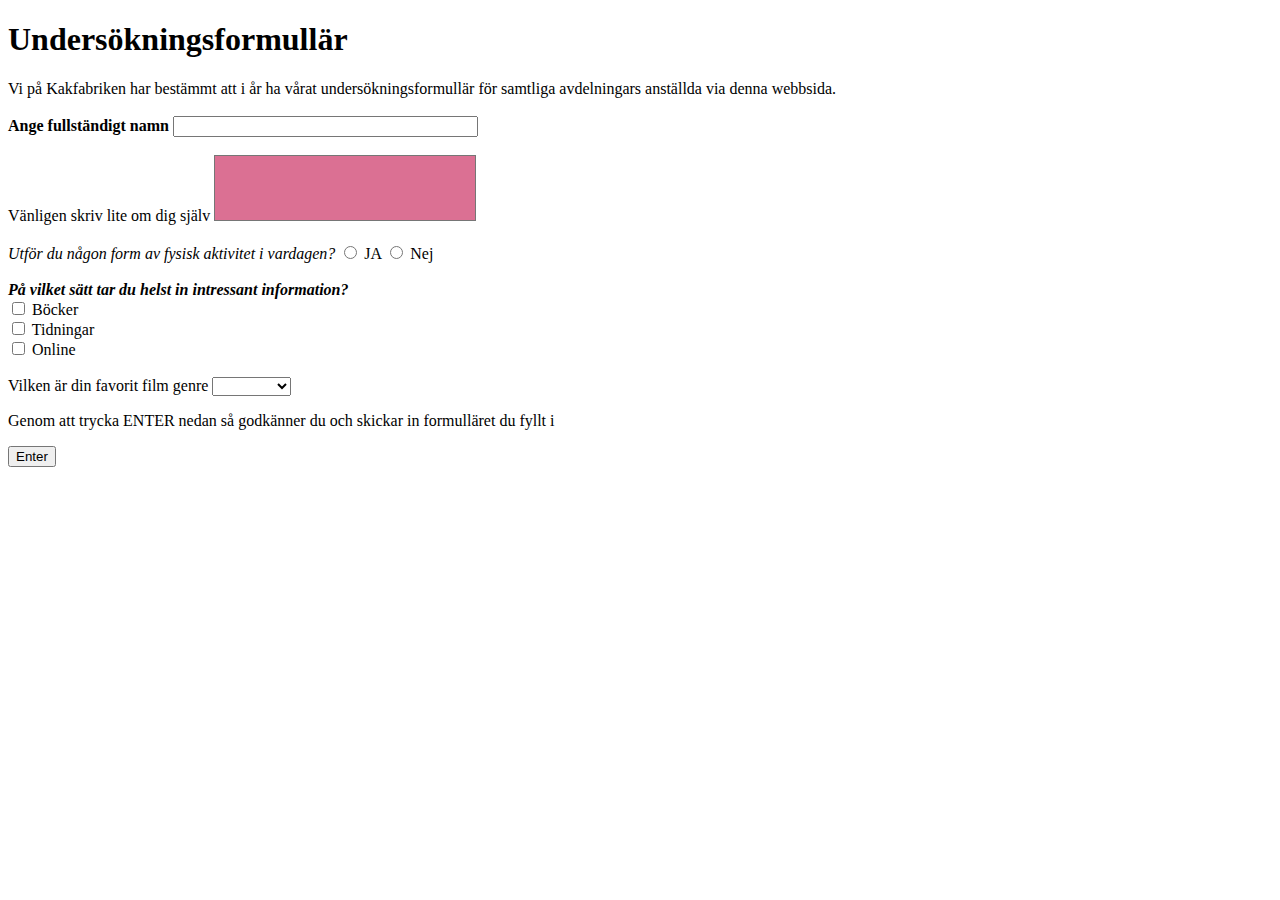
==== upg1/index.html @ a307b9b4 "added folders" ====
<!DOCTYPE html>
<html lang="sv">

<head>
    <meta charset="UTF-8" />
    <meta name="viewport" content="width=device-width, initial-scale=1.0" />
    <meta name="description" content="Företagsundersökning">
    <title>Undersökningsformullär</title>
</head>

<body>
    <h1>Undersökningsformullär</h1>
    <section>Vi på Kakfabriken har bestämmt att i år ha vårat undersökningsformullär för samtliga avdelningars anställda
        via denna webbsida. </section>
    <br>


    <label><strong>Ange fullständigt namn</strong></label>
    <input type="text" size="35" maxlength="20">
    <br><br>

    <label>Vänligen skriv lite om dig själv</label>
    <textarea style="resize: none; background-color: palevioletred;" rows="4" cols="30">
       </textarea><br><br>



    <label><em>Utför du någon form av fysisk aktivitet i vardagen? </em></label>
    <input input type="radio" name="sport">
    <label>JA</label>
    <input input type="radio" name="sport">
    <label>Nej</label>
    <br> <br>


    <label><strong><em>På vilket sätt tar du helst in intressant information?</em></strong></label><br>
    <input type="checkbox">
    <label> Böcker</label><br>
    <input type="checkbox">
    <label> Tidningar</label><br>
    <input type="checkbox">
    <label> Online</label><br>
    <br>

    <label for="cars">Vilken är din favorit film genre</label>
    <select name="film">
        <option></option>
        <option value="Action">Action</option>
        <option value="Romantik">Romantik</option>
        <option value="Komedi">Komedi</option>
        <option value="Drama">Drama</option>
        <option value="Skräck">Skräck</option>
    </select>

    <p> Genom att trycka ENTER nedan så godkänner du och skickar in formulläret du fyllt i</p>
    <input type="submit" value="Enter">


</body>

</html>
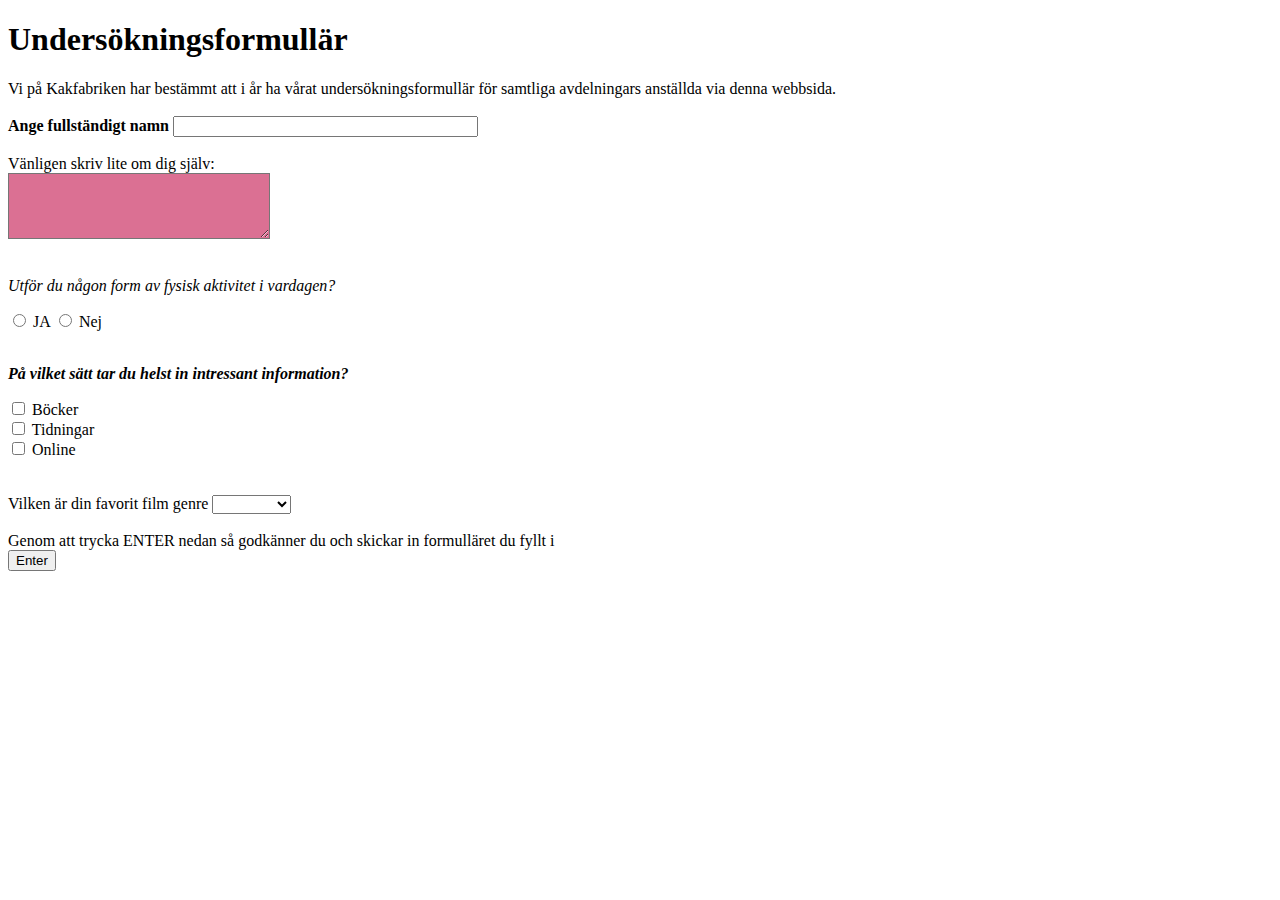
==== commit c328212a: "modified my code" ====
--- a/upg1/index.html
+++ b/upg1/index.html
@@ -13,48 +13,53 @@
     <section>Vi på Kakfabriken har bestämmt att i år ha vårat undersökningsformullär för samtliga avdelningars anställda
         via denna webbsida. </section>
     <br>
+    <!-- lable och id har samma namn och är det som hjälper backend att lagra infon -->
+    <form>
+        <label for="namn"><strong>Ange fullständigt namn</strong></label>
+        <input type="text" name="namn" id="namn" size="35" maxlength="20">
+
+        <br><br>
+
+        <label for="om">Vänligen skriv lite om dig själv:</label><br>
+        <textarea id="om" style=" background-color: palevioletred;" rows="4" cols="30">
+       </textarea>
+
+        <br><br>
+        <!-- glöm inte value annars lagrars inte de svaret användaren anget -->
+        <p><em>Utför du någon form av fysisk aktivitet i vardagen? </em></p>
+        <input type="radio" name="sport" id="sportja" value="ja">
+        <label for="sportja">JA</label>
+        <input type="radio" name="sport" id="sortnej" value="nej">
+        <label>Nej</label>
+        <br> <br>
 
 
-    <label><strong>Ange fullständigt namn</strong></label>
-    <input type="text" size="35" maxlength="20">
-    <br><br>
+        <p><strong><em>På vilket sätt tar du helst in intressant information?</em></strong></p>
 
-    <label>Vänligen skriv lite om dig själv</label>
-    <textarea style="resize: none; background-color: palevioletred;" rows="4" cols="30">
-       </textarea><br><br>
+        <input type="checkbox" namn="read" value="books" id="read-books">
+        <label for="read-books"> Böcker</label><br>
 
+        <input type="checkbox" namn="read" value="papper" id="read-newspapper">
+        <label for="read-newspapper"> Tidningar</label><br>
 
+        <input type="checkbox" namn="read" value="online" id="read-online">
+        <label for="read-online"> Online</label><br>
+        <br><br>
 
-    <label><em>Utför du någon form av fysisk aktivitet i vardagen? </em></label>
-    <input input type="radio" name="sport">
-    <label>JA</label>
-    <input input type="radio" name="sport">
-    <label>Nej</label>
-    <br> <br>
+        <label for="movie-genre">Vilken är din favorit film genre</label>
+        <select name="movie" id="movie-genre">
+            <option selected disabled hidden style="display: none" value="empty"></option>
+            <option value="Action">Action</option>
+            <option value="Romantik">Romantik</option>
+            <option value="Komedi">Komedi</option>
+            <option value="Drama">Drama</option>
+            <option value="Skräck">Skräck</option>
+        </select><br><br>
 
-
-    <label><strong><em>På vilket sätt tar du helst in intressant information?</em></strong></label><br>
-    <input type="checkbox">
-    <label> Böcker</label><br>
-    <input type="checkbox">
-    <label> Tidningar</label><br>
-    <input type="checkbox">
-    <label> Online</label><br>
-    <br>
-
-    <label for="cars">Vilken är din favorit film genre</label>
-    <select name="film">
-        <option></option>
-        <option value="Action">Action</option>
-        <option value="Romantik">Romantik</option>
-        <option value="Komedi">Komedi</option>
-        <option value="Drama">Drama</option>
-        <option value="Skräck">Skräck</option>
-    </select>
-
-    <p> Genom att trycka ENTER nedan så godkänner du och skickar in formulläret du fyllt i</p>
-    <input type="submit" value="Enter">
-
+        <lable for="resultat"> Genom att trycka ENTER nedan så godkänner du och skickar in formulläret du fyllt i
+        </lable><br>
+        <input type="submit" value="Enter" id="reslutat" name="enter">
+    </form>
 
 </body>
 
